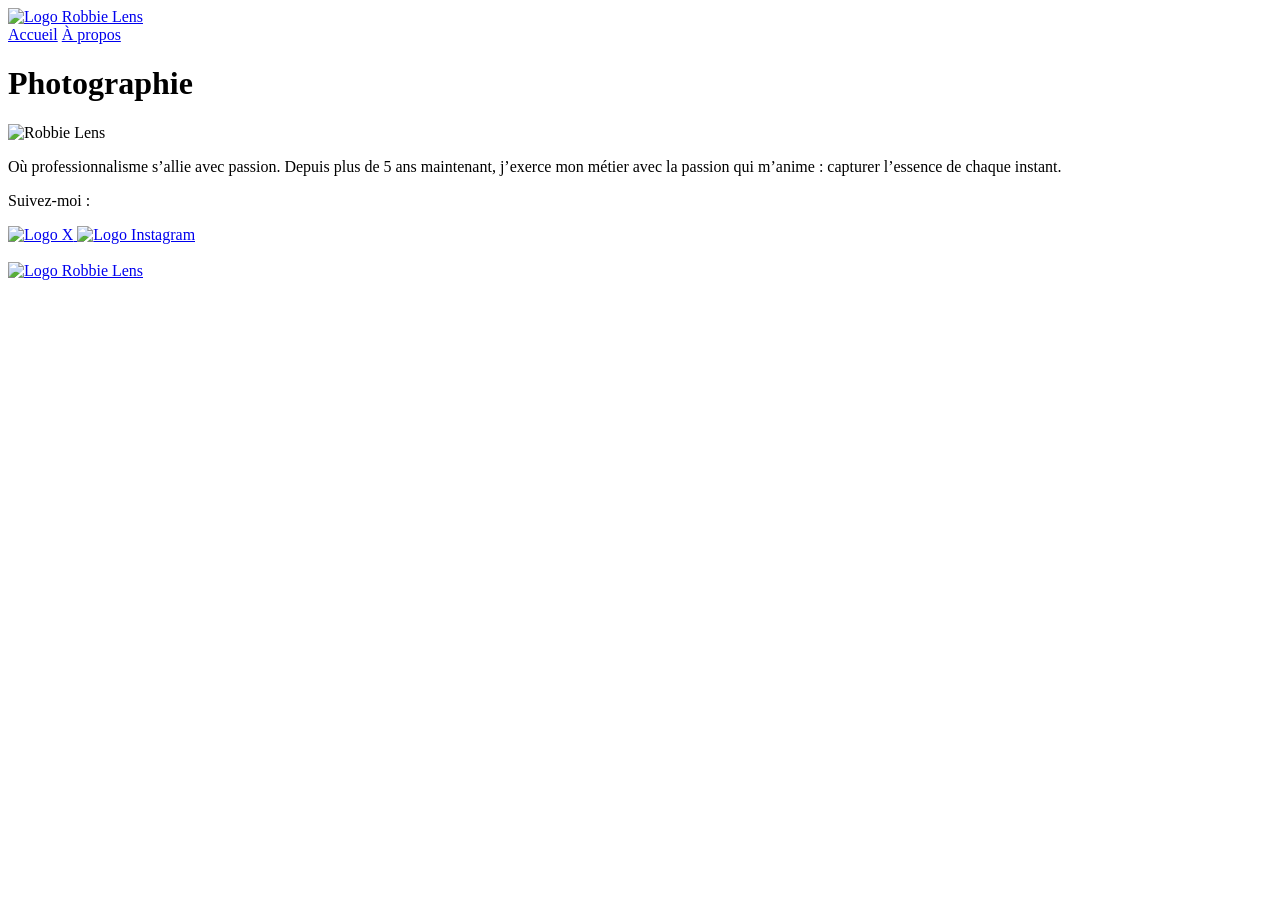
==== index.html @ 1514b19a "Update index.html" ====
<!DOCTYPE html>
<html lang="fr">
<head>
    <meta charset="UTF-8">
    <title>Accueil - Robbie Lens Photographie</title>
    <link rel="stylesheet" href="style.css">
</head>
<body>
    <header>
        <a href="index.html">
            <img src="images/logo.png" alt="Logo Robbie Lens" width="80">
        </a>
        <nav>
            <a href="index.html">Accueil</a>
            <a href="dossier-demo/a-propos.html">À propos</a>
        </nav>
    </header>

    <main>
        <h1>Photographie</h1>
        <img src="images/robbie-lens.png" alt="Robbie Lens" width="300">
        <p>
            Où professionnalisme s’allie avec passion. Depuis plus de 5 ans maintenant, 
            j’exerce mon métier avec la passion qui m’anime : capturer l’essence de chaque instant.
        </p>
    </main>

    <footer>
        <p>Suivez-moi :</p>
        <a href="https://x.com" target="_blank">
            <img src="images/twitter.png" alt="Logo X" width="40">
        </a>
        <a href="https://www.instagram.com" target="_blank">
            <img src="images/instagram.png" alt="Logo Instagram" width="40">
        </a>
        <br><br>
        <a href="index.html">
            <img src="images/logo.png" alt="Logo Robbie Lens" width="80">
        </a>
    </footer>
</body>
</html>
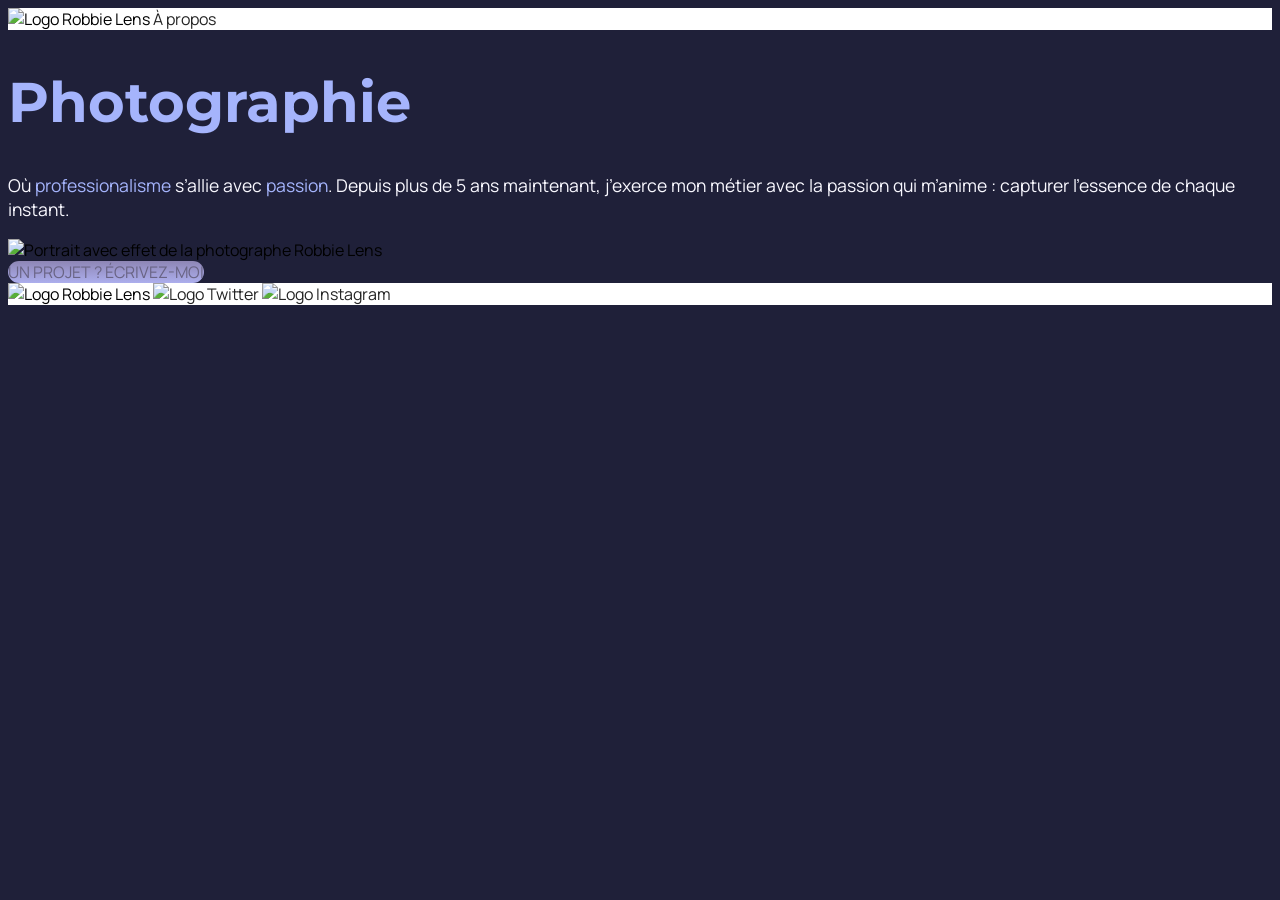
==== commit 4a224fa6: "Update index.html" ====
--- a/index.html
+++ b/index.html
@@ -1,42 +1,39 @@
 <!DOCTYPE html>
 <html lang="fr">
+
 <head>
-    <meta charset="UTF-8">
+    <meta charset="utf-8" >
     <title>Accueil - Robbie Lens Photographie</title>
-    <link rel="stylesheet" href="style.css">
+    <link href="style.css" rel="stylesheet" >
+    <link rel="preconnect" href="https://fonts.googleapis.com">
+    <link rel="preconnect" href="https://fonts.gstatic.com" crossorigin>
+    <link href="https://fonts.googleapis.com/css2?family=Manrope&family=Montserrat&display=swap" rel="stylesheet">
 </head>
+
 <body>
-    <header>
-        <a href="index.html">
-            <img src="images/logo.png" alt="Logo Robbie Lens" width="80">
+    <div class="entete">
+        <img src="images/logo.png" alt="Logo Robbie Lens" Classs="icon">
+        <a href="a-propos.html">À propos</a>
+    </div>
+    <h1>Photographie</h1>
+    <p>
+        Où <em>professionalisme</em> s’allie avec <em>passion</em>. Depuis
+        plus de 5 ans maintenant, j’exerce mon métier avec la passion
+        qui m’anime : capturer l’essence de chaque instant.
+    </p>
+    <img src="images/robbie-lens.png" alt="Portrait avec effet de la photographe Robbie Lens" class="icon">
+    <div>
+        <a href="" class="cta">UN PROJET ? ÉCRIVEZ-MOI</a>
+    </div>
+    <div class="pied-de-page">
+        <img src="images/logo.png" alt="Logo Robbie Lens" class="icon">
+        <a target="_blank" href="https://twitter.com/">
+            <img src="images/twitter.png" alt="Logo Twitter"class="icon">
         </a>
-        <nav>
-            <a href="index.html">Accueil</a>
-            <a href="dossier-demo/a-propos.html">À propos</a>
-        </nav>
-    </header>
+        <a target="_blank" href="https://www.instagram.com/">
+            <img src="images/instagram.png" alt="Logo Instagram" class="icon" >
+        </a>
+    </div>
+</body>
 
-    <main>
-        <h1>Photographie</h1>
-        <img src="images/robbie-lens.png" alt="Robbie Lens" width="300">
-        <p>
-            Où professionnalisme s’allie avec passion. Depuis plus de 5 ans maintenant, 
-            j’exerce mon métier avec la passion qui m’anime : capturer l’essence de chaque instant.
-        </p>
-    </main>
-
-    <footer>
-        <p>Suivez-moi :</p>
-        <a href="https://x.com" target="_blank">
-            <img src="images/twitter.png" alt="Logo X" width="40">
-        </a>
-        <a href="https://www.instagram.com" target="_blank">
-            <img src="images/instagram.png" alt="Logo Instagram" width="40">
-        </a>
-        <br><br>
-        <a href="index.html">
-            <img src="images/logo.png" alt="Logo Robbie Lens" width="80">
-        </a>
-    </footer>
-</body>
 </html>
--- a/style.css
+++ b/style.css
@@ -0,0 +1,69 @@
+body {
+  font-family: 'Manrope', sans-serif;
+  font-size: 1em;
+  background-color: #1f2039;
+}
+
+a {
+  color: #242424;
+  text-decoration: none;
+}
+
+em {
+  color: #a5b4fc;
+  font-style: normal;
+}
+
+h1 {
+  font-size: 3.5em;
+  color: #a5b4fc;
+  font-family: 'Montserrat', sans-serif;
+}
+
+h2 {
+  color: #f9f8ff;
+}
+
+p,
+li {
+  font-size: 1.1em;
+  color: #f9f8ff;
+}
+
+.entete,
+.pied-de-page {
+  background-color: white;
+}
+
+.cta {
+  background: linear-gradient(#8e86b5, #acaeed);
+  color: white;
+  border-radius: 50px;
+}
+
+.carre-contenu {
+  border-right: 1px solid #8e86b5;
+  border-bottom: 1px solid #8e86b5;
+}
+/* ----------- Apparences dynamiques ------------ */
+
+/* 1. Souligner tous les liens au survol */
+a:hover {
+  text-decoration: underline;
+}
+
+/* 2. Lien CTA : couleur spéciale sans soulignement */
+a.cta {
+  color: #696484;
+  text-decoration: none;
+}
+
+a.cta:hover {
+  color: #8788BA;
+  text-decoration: none;
+}
+
+/* 3. Icônes header/footer : réduire l’opacité au survol */
+.icon:hover {
+  opacity: 0.5;
+}
